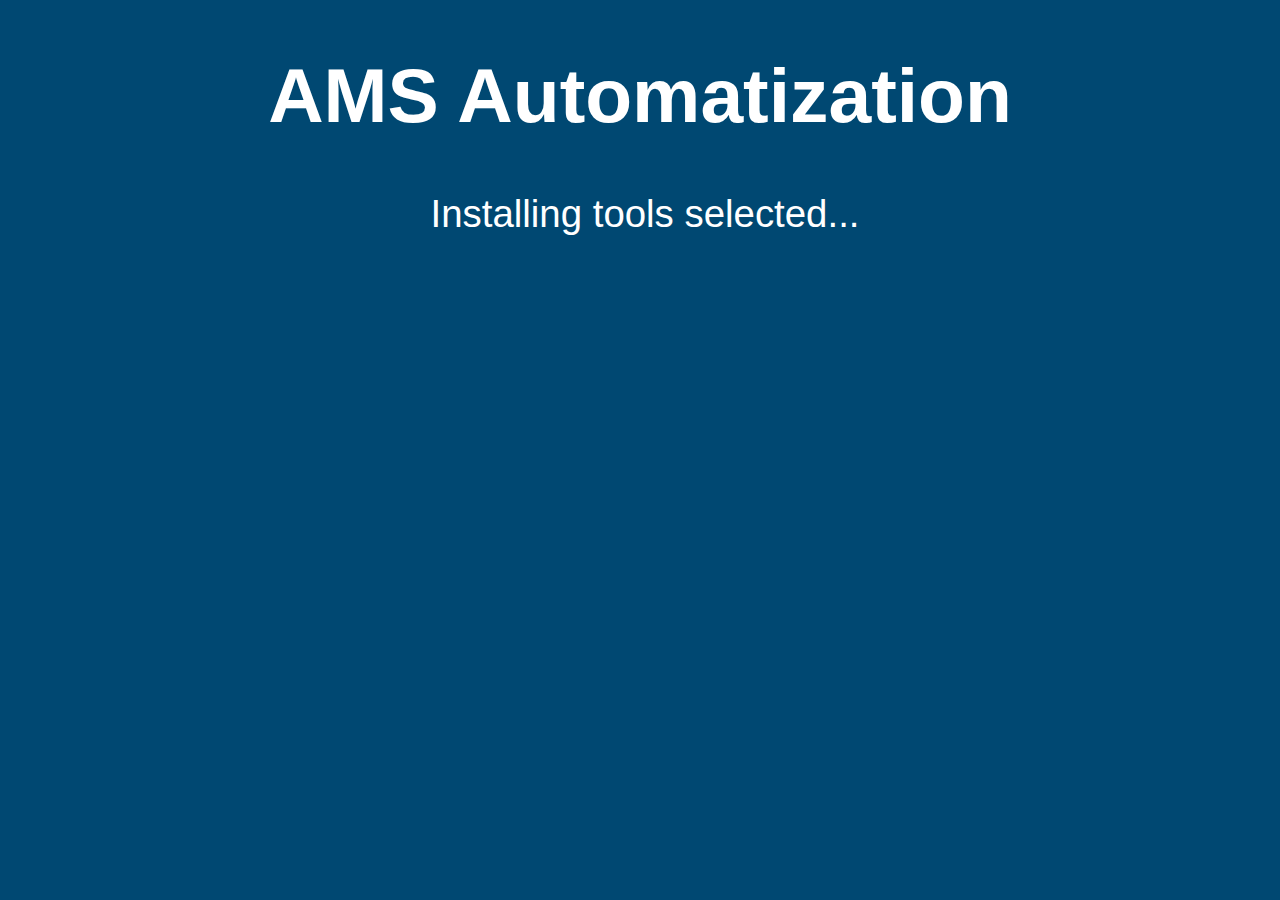
==== AMSAutomatization/templates/install.html @ 338d9bff "Add files via upload" ====
<!DOCTYPE html>
<html style="background-color: rgb(0, 72, 114)">
<head>
	<title>AMS Automatization</title>
	<link rel="stylesheet" href="../static/style.css" type="text/css"/>
</head>
<body style="background-color: rgb(0, 72, 114)">
	<div style="background-color: rgb(0, 72, 114); text-align: center; font-size: 2em;">
		<h1 style="color: white">AMS Automatization</h1>
	</div>
    <div style="background-color: rgb(0, 72, 114); text-align: left; font-size: 2em; padding-bottom: 20px;">
		<div style="text-align: center;">
			<label for="webapp" class="container" style="text-align: center; padding-bottom: 30px; color: rgb(161, 142, 142); color: white; font-size: 1em;"> 
				Installing tools selected...
			</label><br>
		</div>
    </div>
</body>
</html>
---- AMSAutomatization/static/style.css ----
body {
  background-color: rgb(255, 255, 255);
  height: 100%;
  font-family: -apple-system, BlinkMacSystemFont, "Segoe UI", Roboto, Helvetica, Arial, sans-serif, "Apple Color Emoji", "Segoe UI Emoji", "Segoe UI Symbol";
  font-size: 1.2em;
}

.button {
  border-radius: 12px;
  background-color: rgb(10, 99, 150);
  border: none;
  color: white;
  padding: 15px 100px;
  text-align: center;
  text-decoration: none;
  display: inline-block;
  font-size: 16px;
  margin: 6px 2px;
  cursor: pointer;
  -webkit-transition-duration: 0.4s; /* Safari */
  transition-duration: 0.4s;
}

.buttonsh:hover {
  box-shadow: 0 12px 16px 0 rgba(0,0,0,0.24),0 17px 50px 0 rgba(0,0,0,0.19);
}

.container {
  padding-left: 10px;
  font-size: x-large;
}

.inputlabel{
  font-size: x-large;
  color: white;
  padding-left: 50px;
}

.inputtext{
  font-size: x-large;
}


.ex3 .hide3 {
  width: 50%;
  display: block;
  height: 0; /* any arbitrary height but best at the minimum initial height you would want. */
  opacity: 0;
  transition: all 0.5s ease;
  border-left: 1px;
  border-right: 1px;
}
.inner3 {
  padding: 10px;
}
.ex3 input[type="checkbox"]:checked + .hide3 {
  height: 50px;
  opacity: 100;
  display: table;
  overflow: hidden;
}
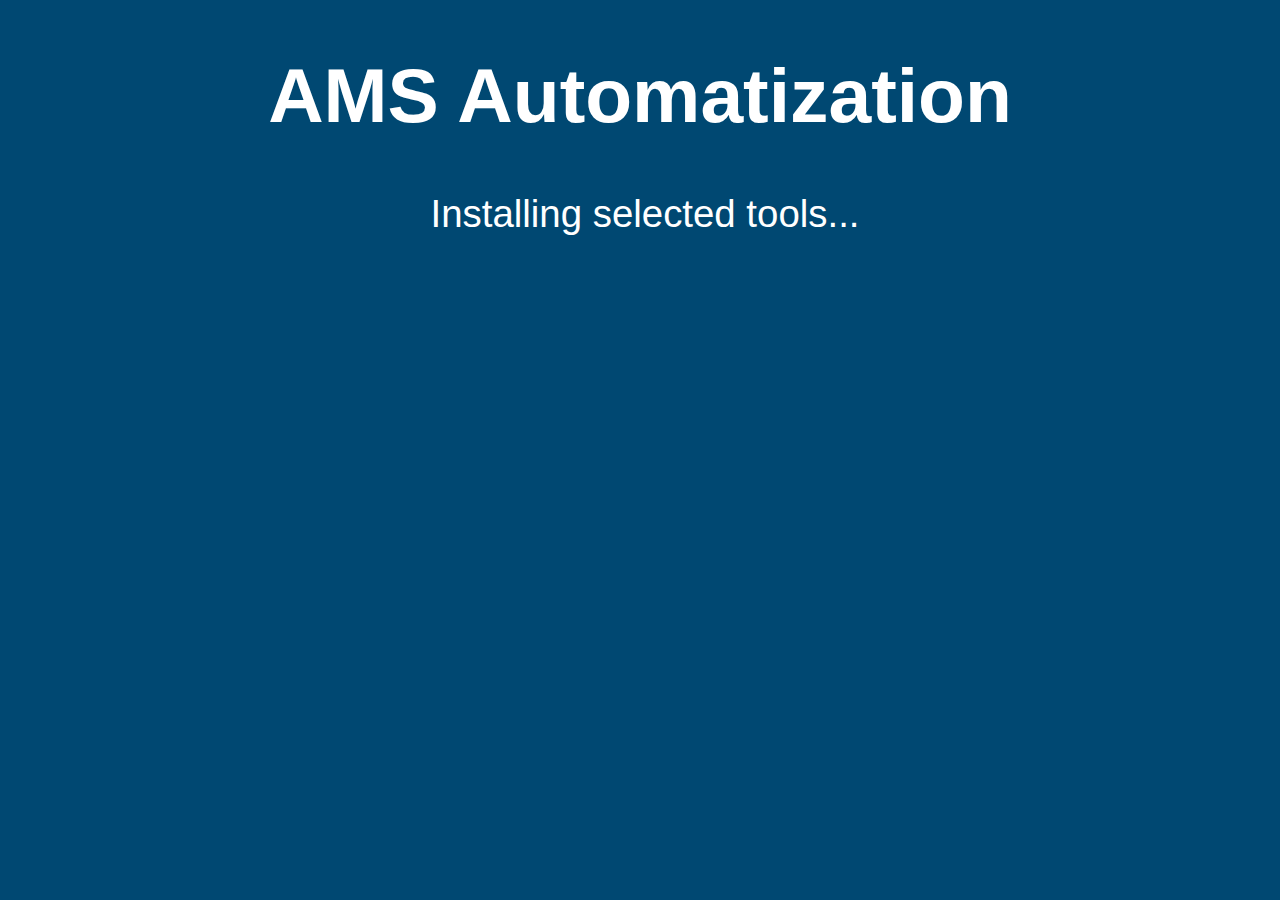
==== commit 74db8098: "Update install.html" ====
--- a/AMSAutomatization/templates/install.html
+++ b/AMSAutomatization/templates/install.html
@@ -11,7 +11,7 @@
     <div style="background-color: rgb(0, 72, 114); text-align: left; font-size: 2em; padding-bottom: 20px;">
 		<div style="text-align: center;">
 			<label for="webapp" class="container" style="text-align: center; padding-bottom: 30px; color: rgb(161, 142, 142); color: white; font-size: 1em;"> 
-				Installing tools selected...
+				Installing selected tools...
 			</label><br>
 		</div>
     </div>
--- a/AMSAutomatization/static/style.css
+++ b/AMSAutomatization/static/style.css
@@ -43,7 +43,7 @@
 
 .ex3 .hide3 {
   width: 50%;
-  display: block;
+  display: none;
   height: 0; /* any arbitrary height but best at the minimum initial height you would want. */
   opacity: 0;
   transition: all 0.5s ease;
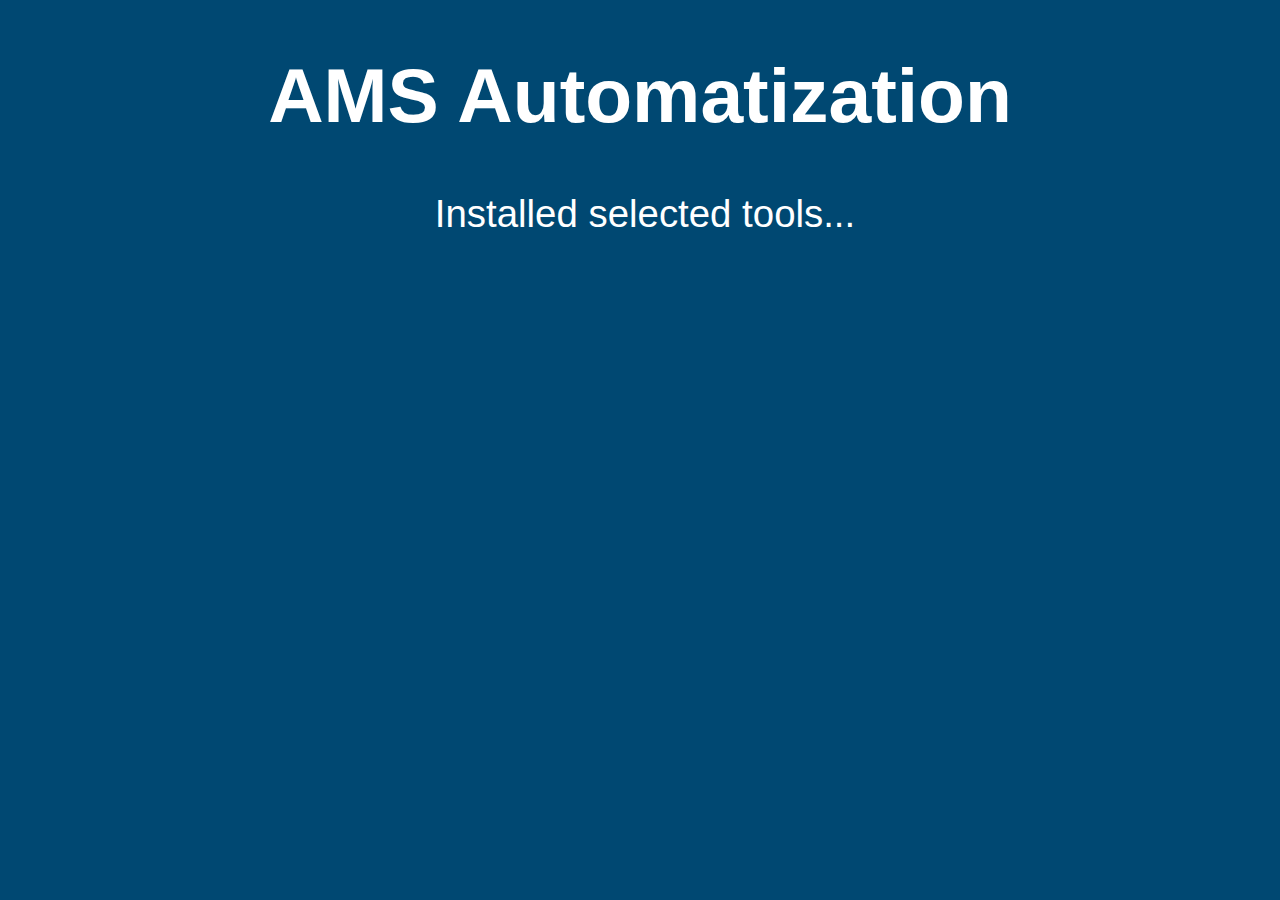
==== commit 41eabe39: "Update install.html" ====
--- a/AMSAutomatization/templates/install.html
+++ b/AMSAutomatization/templates/install.html
@@ -11,7 +11,7 @@
     <div style="background-color: rgb(0, 72, 114); text-align: left; font-size: 2em; padding-bottom: 20px;">
 		<div style="text-align: center;">
 			<label for="webapp" class="container" style="text-align: center; padding-bottom: 30px; color: rgb(161, 142, 142); color: white; font-size: 1em;"> 
-				Installing selected tools...
+				Installed selected tools...
 			</label><br>
 		</div>
     </div>
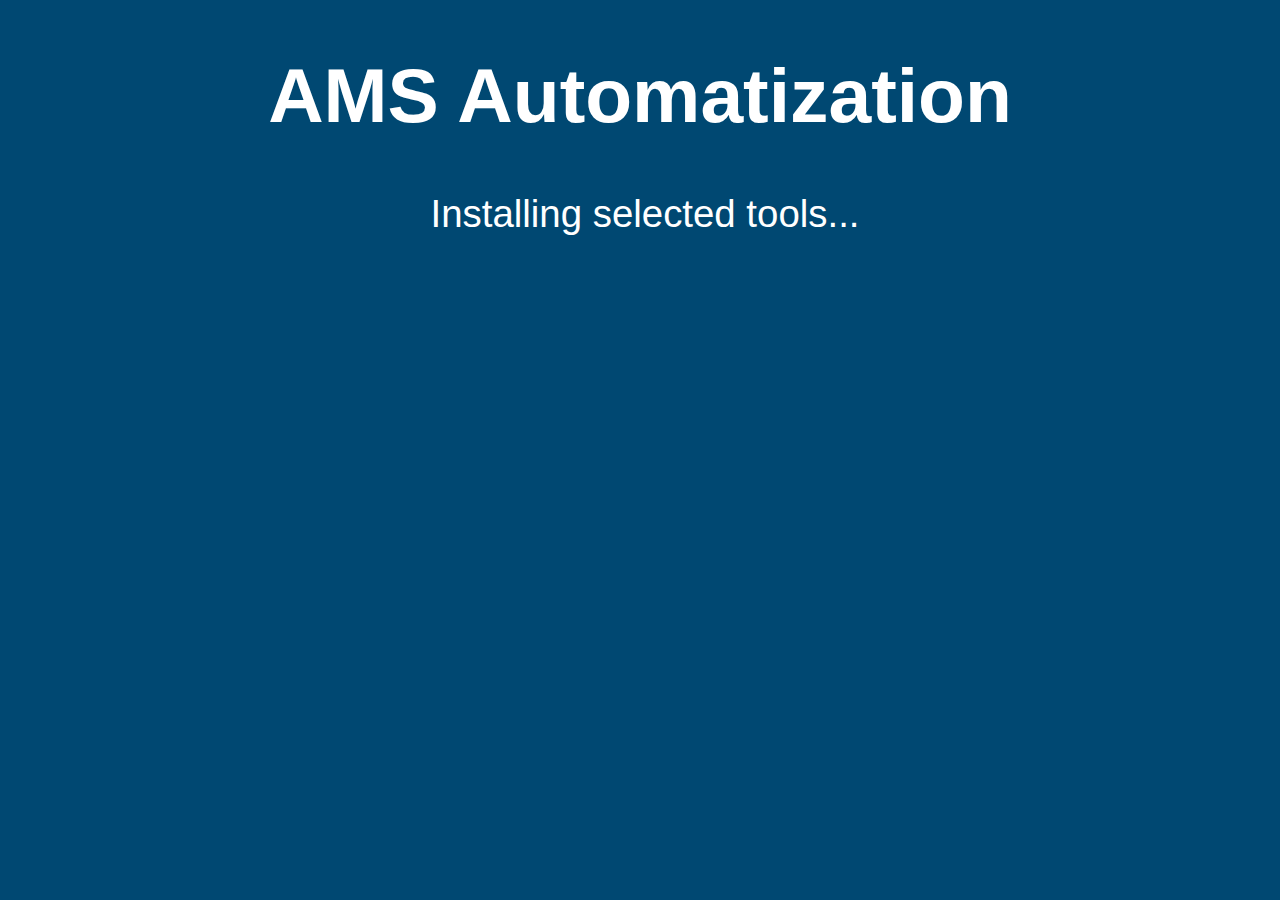
==== commit ef44ff65: "Update install.html" ====
--- a/AMSAutomatization/templates/install.html
+++ b/AMSAutomatization/templates/install.html
@@ -11,7 +11,7 @@
     <div style="background-color: rgb(0, 72, 114); text-align: left; font-size: 2em; padding-bottom: 20px;">
 		<div style="text-align: center;">
 			<label for="webapp" class="container" style="text-align: center; padding-bottom: 30px; color: rgb(161, 142, 142); color: white; font-size: 1em;"> 
-				Installed selected tools...
+				Installing selected tools...
 			</label><br>
 		</div>
     </div>
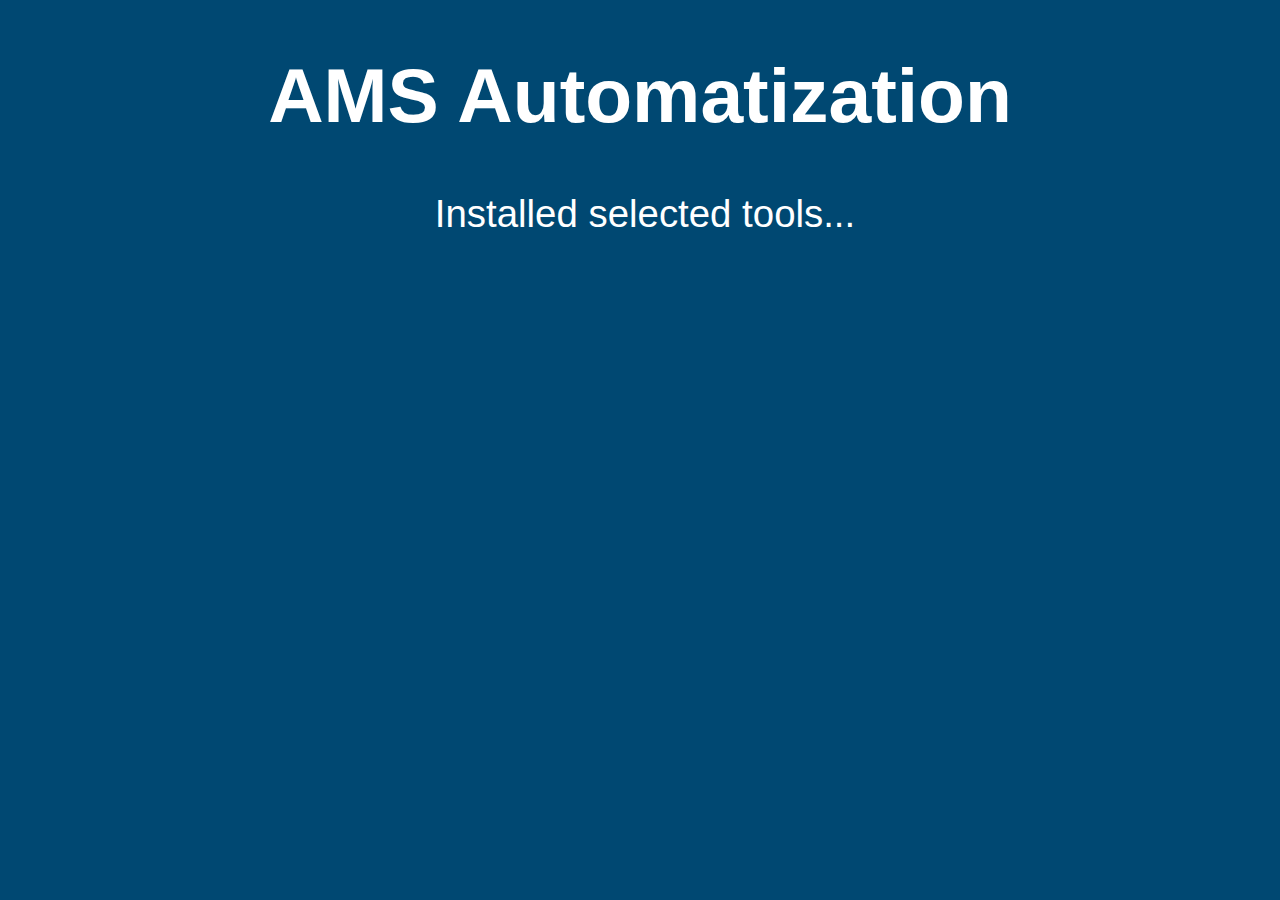
==== commit 08ba1405: "Update install.html" ====
--- a/AMSAutomatization/templates/install.html
+++ b/AMSAutomatization/templates/install.html
@@ -11,7 +11,7 @@
     <div style="background-color: rgb(0, 72, 114); text-align: left; font-size: 2em; padding-bottom: 20px;">
 		<div style="text-align: center;">
 			<label for="webapp" class="container" style="text-align: center; padding-bottom: 30px; color: rgb(161, 142, 142); color: white; font-size: 1em;"> 
-				Installing selected tools...
+				Installed selected tools...
 			</label><br>
 		</div>
     </div>
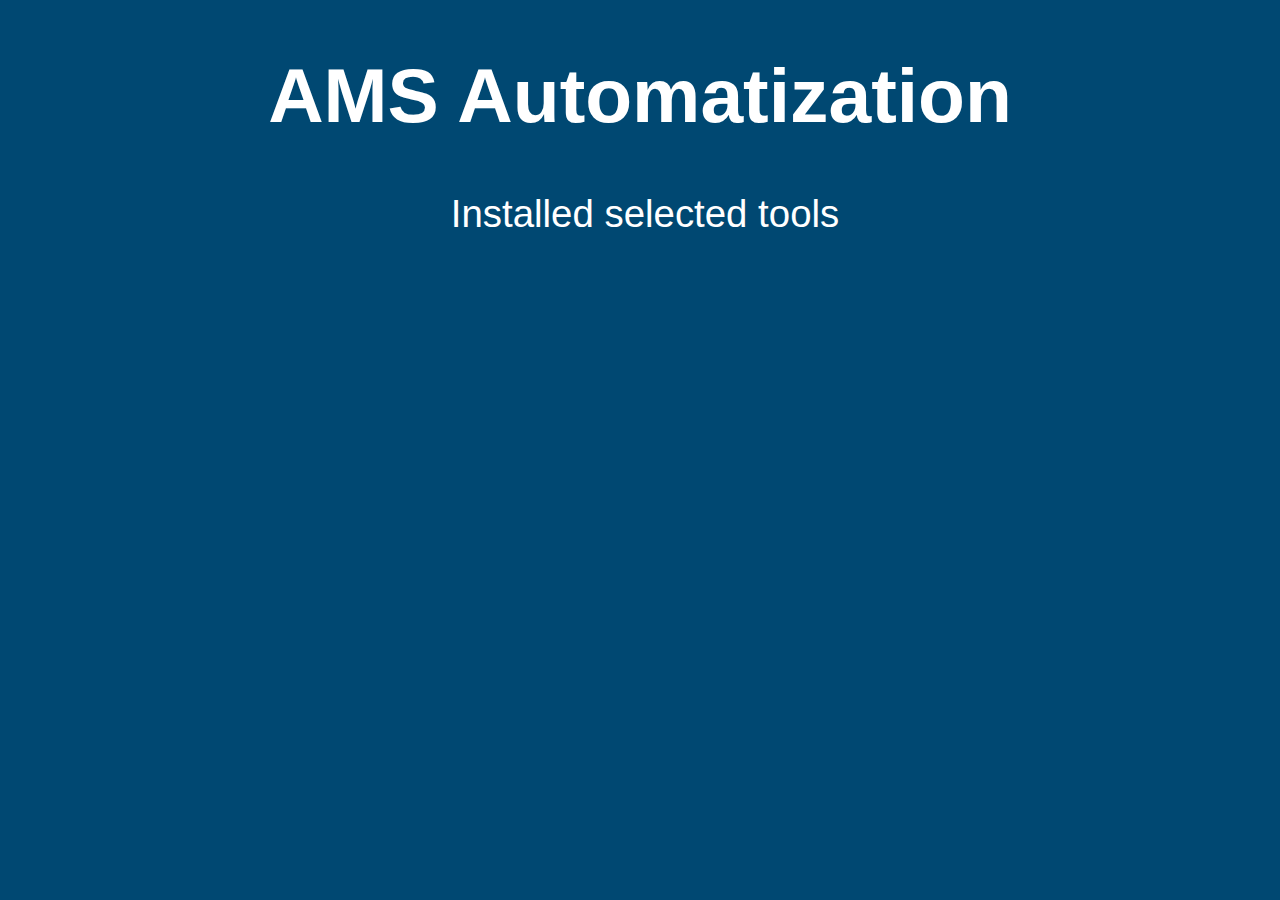
==== commit 207ec7c3: "Update install.html" ====
--- a/AMSAutomatization/templates/install.html
+++ b/AMSAutomatization/templates/install.html
@@ -11,7 +11,7 @@
     <div style="background-color: rgb(0, 72, 114); text-align: left; font-size: 2em; padding-bottom: 20px;">
 		<div style="text-align: center;">
 			<label for="webapp" class="container" style="text-align: center; padding-bottom: 30px; color: rgb(161, 142, 142); color: white; font-size: 1em;"> 
-				Installed selected tools...
+				Installed selected tools
 			</label><br>
 		</div>
     </div>
